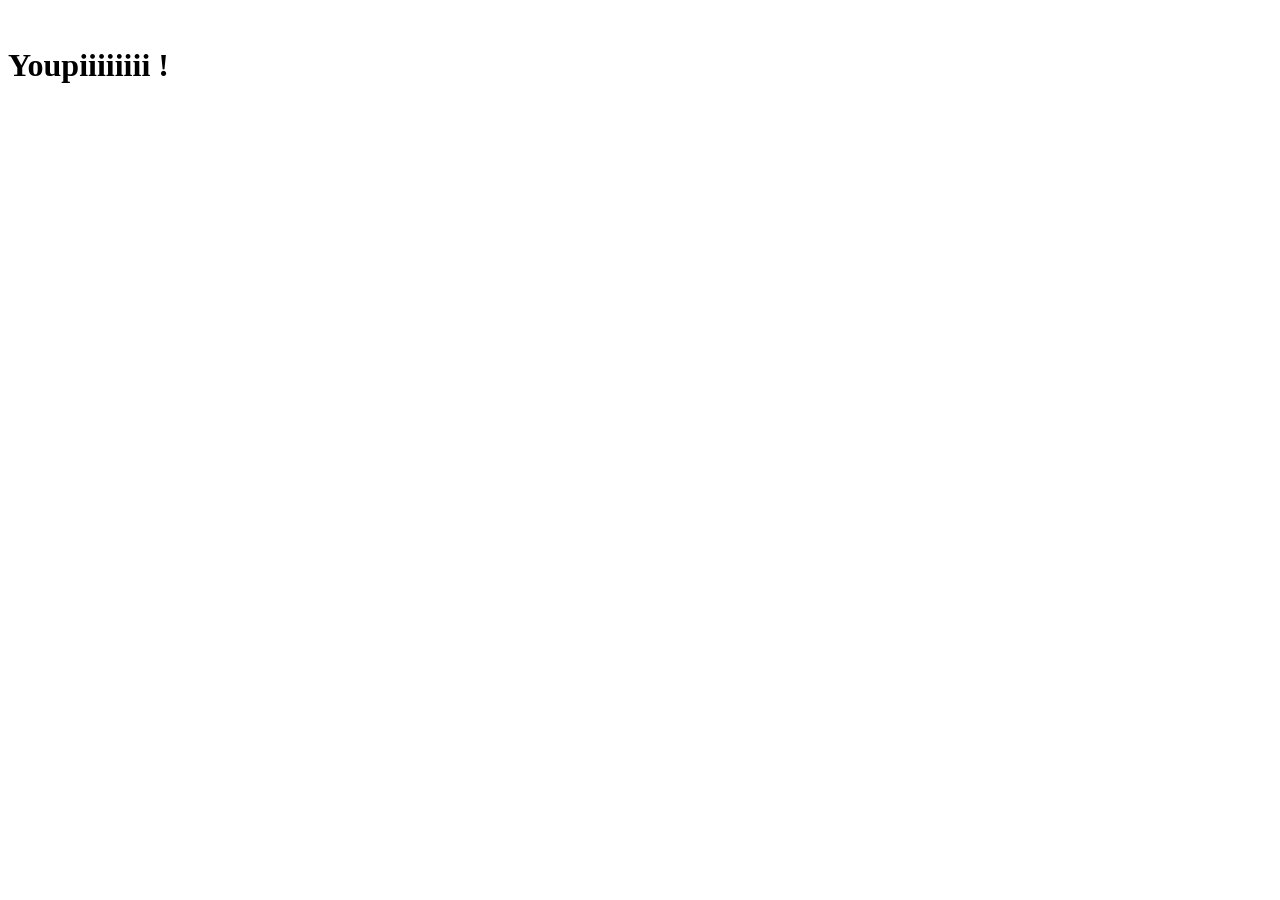
==== page.yes.html @ ae76393d "premier commit" ====
<!DOCTYPE html>
<html lang="en">

<head>
    <meta charset="UTF-8">
    <meta name="viewport" content="width=device-width, initial-scale=1.0">
    <title>Carte saint-valentin</title>
</head>

<body>
    <img src="https://media4.giphy.com/media/v1.Y2lkPTc5MGI3NjExa3R0OWp5YzI0Z3IwYmxvdXhiZHp0ZTV1OXBvdTRmZnJwMTY0OXV5eSZlcD12MV9pbnRlcm5hbF9naWZfYnlfaWQmY3Q9Zw/mnR01wfMUTo9hGXUvl/giphy.gif"
        alt="">
    <h1>Youpiiiiiiii !</h1>
</body>

</html>
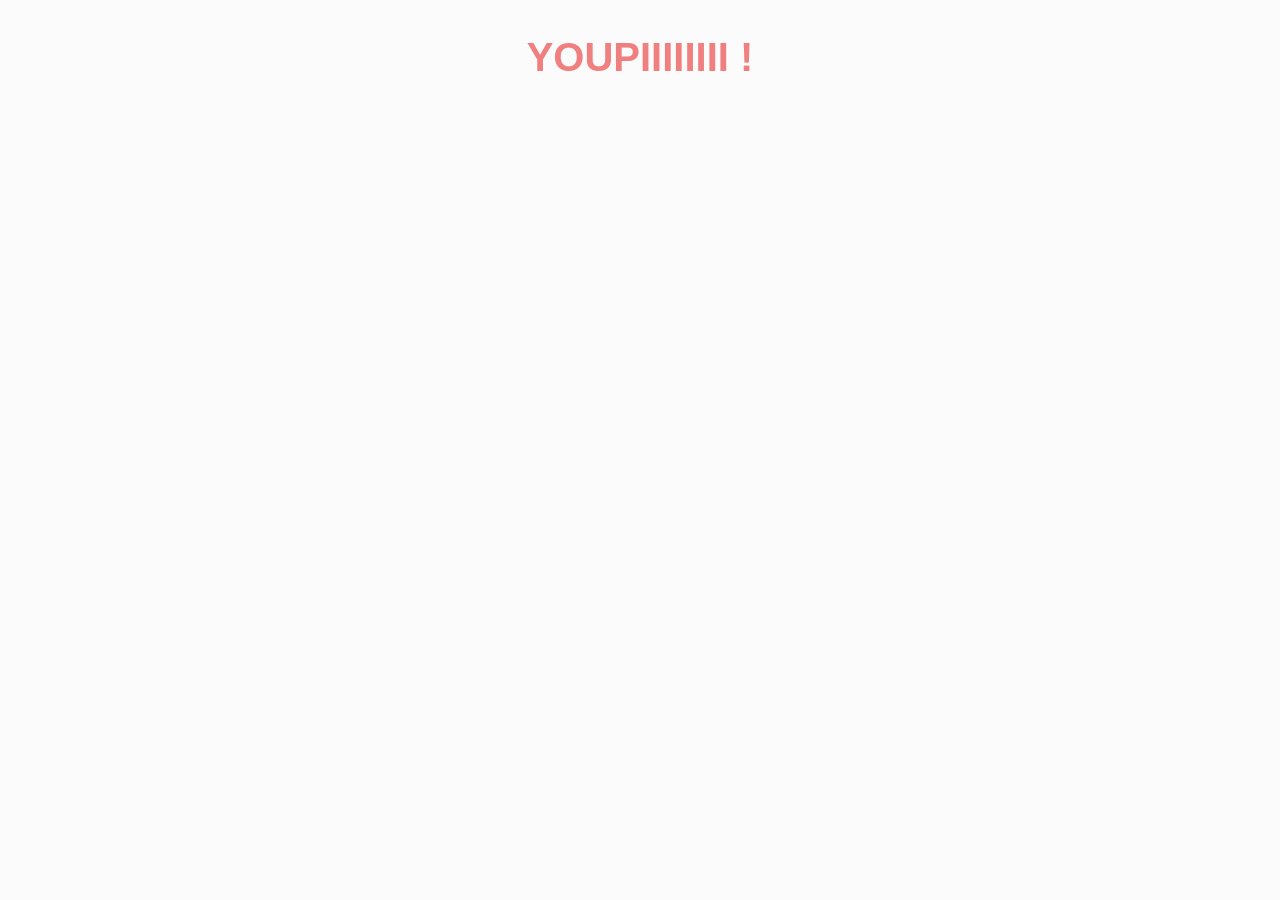
==== commit dc366e80: "update site" ====
--- a/page.yes.html
+++ b/page.yes.html
@@ -5,6 +5,7 @@
     <meta charset="UTF-8">
     <meta name="viewport" content="width=device-width, initial-scale=1.0">
     <title>Carte saint-valentin</title>
+    <link rel="stylesheet" href="style.css">
 </head>
 
 <body>
--- a/style.css
+++ b/style.css
@@ -0,0 +1,38 @@
+body {
+    display: flex;
+    justify-content: center;
+    align-items: center;
+    flex-direction: column;
+    flex-wrap: wrap;
+    background-color: rgb(251, 251, 251);
+    font-family: "love", sans-serif;
+}
+
+.btn {
+    display: flex;
+    gap: 30px;
+}
+
+.button {
+    width: 100px;
+    height: 50px;
+    border: none;
+    border-radius: 8px;
+    color: white;
+    cursor: pointer;
+}
+
+.yes {
+    background-color: #88ED99;
+    transition: width.5s, height.5s;
+}
+
+.no {
+    background-color: #d45e5e;
+}
+
+h1 {
+    color: #f08080;
+    text-transform: uppercase;
+    font-size: 40px;
+}
